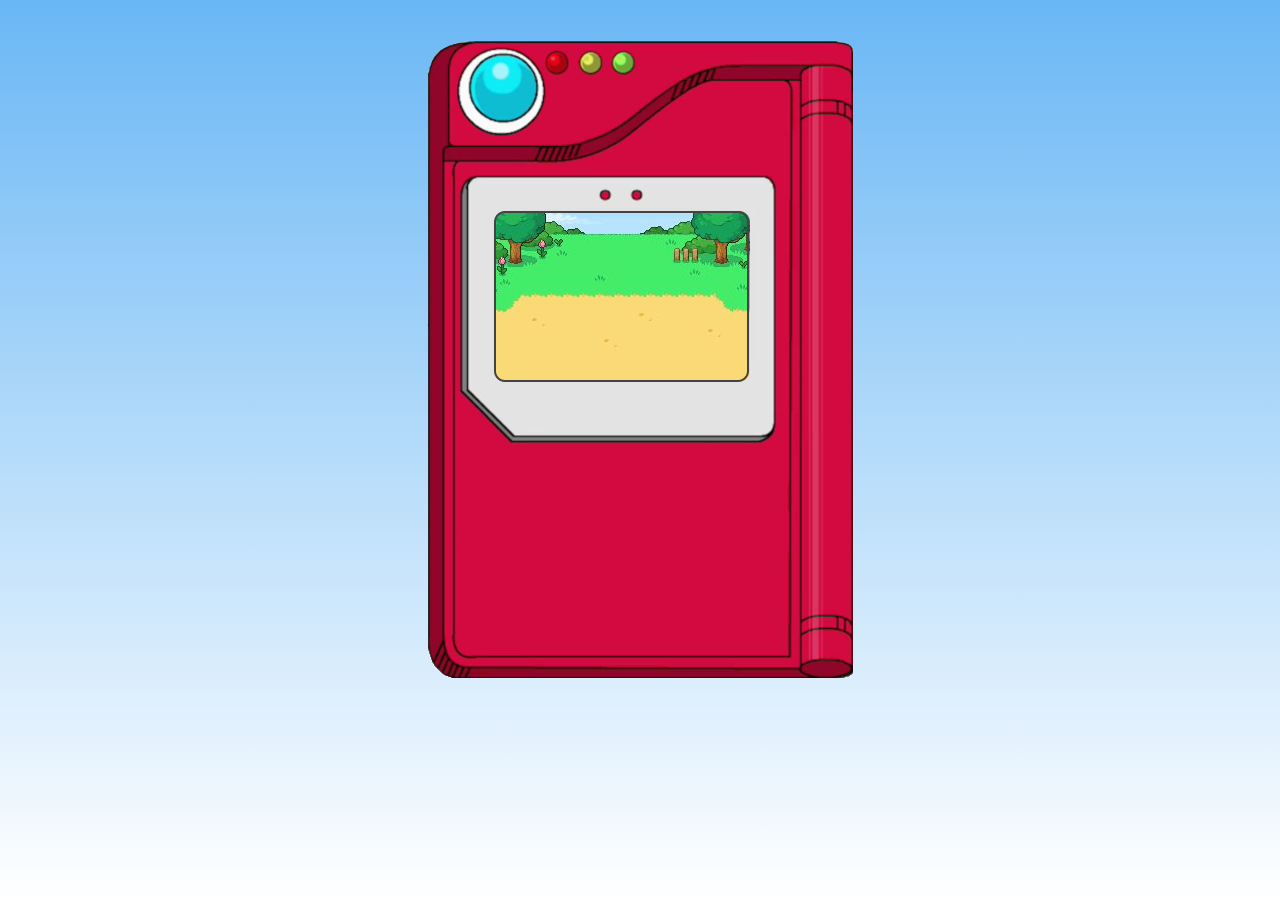
==== Index.html @ 1c169321 "first commit" ====
<!DOCTYPE html>
<html lang="pt-br">
<head>
    <meta charset="UTF-8">
    <meta http-equiv="X-UA-Compatible" content="IE=edge">
    <meta name="viewport" content="width=device-width, initial-scale=1.0">
    <link rel="stylesheet" href="style.css">
    <title>Pokédex</title>
</head>
<body>
   <main>
     <img src="Img/pokedex.png" alt="Pokedex">
   </main>
</body>
</html>
---- style.css ----
@import url('https://fonts.googleapis.com/css2?family=Oxanium:wght@300;400;500;600;700;800&display=swap');

*{
    padding: 0; 
    margin: 0;
    box-sizing: border-box;
    font-family: 'Oxanium', cursive;
}

body{
    text-align: center;
    background: linear-gradient(to bottom, #6ab7f5, #fff);
    min-height: 100vh;
}

main{
    display: inline-block;
    margin-top: 2%;
    padding: 15px;
}

.pokedex{
    width: 100%;
    max-width: 425px;
}

.pokemon_image{
    position: absolute;
    bottom: 55%;
    left: 50%;
    
}
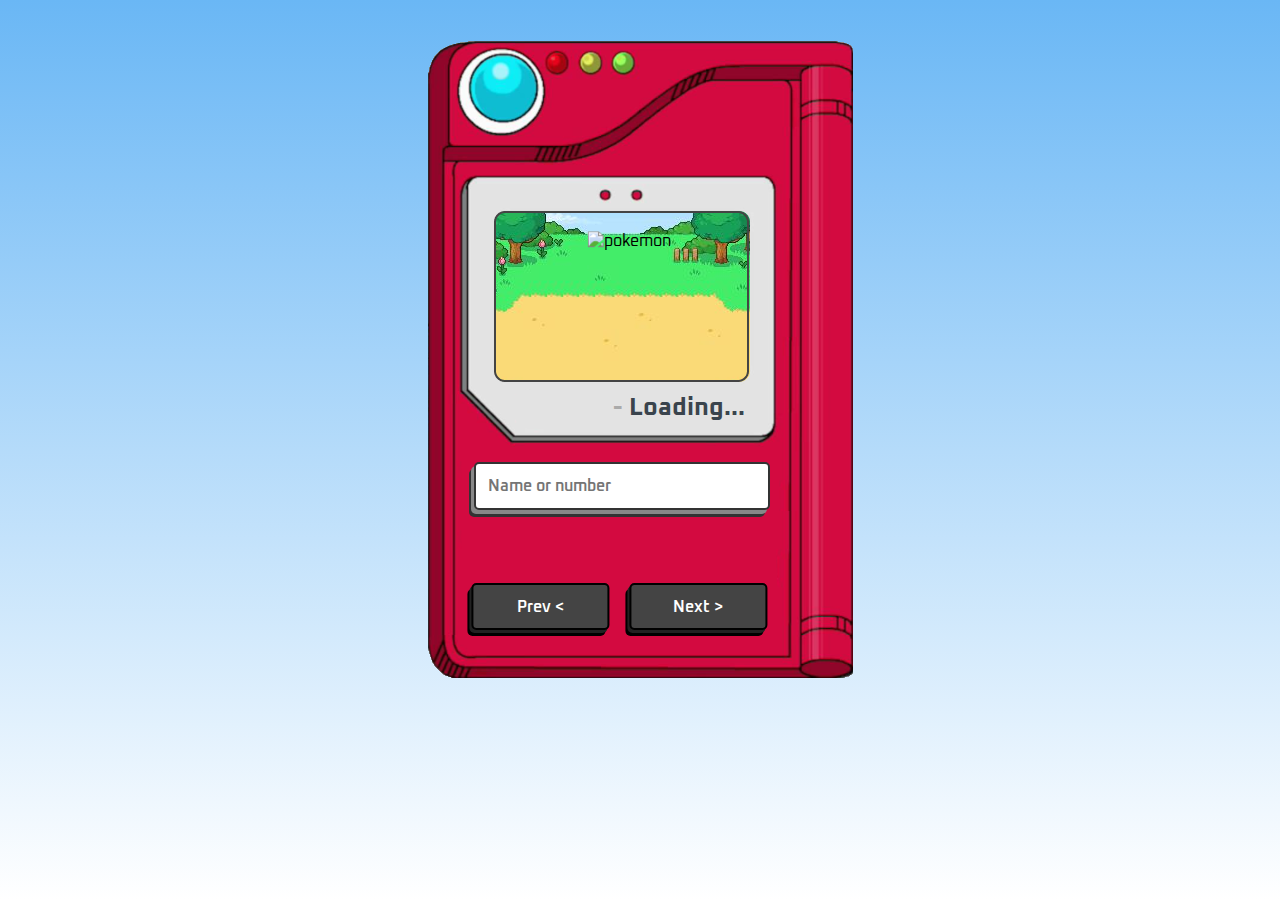
==== commit cb582b61: "initial commit" ====
--- a/Index.html
+++ b/Index.html
@@ -8,8 +8,23 @@
     <title>Pokédex</title>
 </head>
 <body>
-   <main>
-     <img src="Img/pokedex.png" alt="Pokedex">
-   </main>
+    <main>
+        <img src="#" alt="pokemon" class="pokemon_image">
+        <h1 class="pokemon_data">
+            <span class="pokemon_number"></span> -
+            <span class="pokemon_name"></span>
+        </h1>
+        <form class="form">
+            <input type="search" placeholder="Name or number" class="input_search" required>
+        </form>
+        <div class="buttons">
+            <button class="button btn-prev">Prev &lt;</button>
+            <button class="button btn-next">Next &gt;</button>
+        </div>
+        <img src="Img/pokedex.png" alt="Pokedex">
+    </main>
+    <div>
+        <script src="script.js"></script>
+    </div>
 </body>
 </html>--- a/style.css
+++ b/style.css
@@ -17,6 +17,7 @@
     display: inline-block;
     margin-top: 2%;
     padding: 15px;
+    position: relative;
 }
 
 .pokedex{
@@ -28,5 +29,65 @@
     position: absolute;
     bottom: 55%;
     left: 50%;
-    
-}+    transform: translate(-63%, 20%);
+    height: 18%;
+}
+
+.pokemon_data{
+    position:absolute;
+    font-height: 600;
+    color: #aaa;
+    top: 54.5%;
+    right: 27%;
+    font-size: clamp(8px, 5vw, 25px);
+}
+
+.pokemon_name{
+    color: #3a444d;
+}
+
+.form{
+    width: 65%;
+    position: absolute;
+    top: 65%;
+    left: 13.5%;
+}
+
+.input_search{
+    width: 100%;
+    padding: 4%;
+    outline: none;
+    border: 2px solid #333;
+    border-radius: 5px;
+    font-weight: 600;
+    color: #3a444d;
+    font-size: clamp(8px, 5vw, 1rem);
+    box-shadow: -3px 4px 0 #888, -5px 7px 0 #333;
+}
+
+.buttons{
+    position: absolute;
+    bottom: 10%;
+    left: 50%;
+    width: 65%;
+    transform: translate(-57%, 0);
+    display: flex;
+    gap: 20px;
+}
+
+.button{
+    width: 50%;
+    padding: 4%;
+    border: 2px solid #000;
+    border-radius: 5px;
+    font-size: clamp(8px, 5vw, 1rem);
+    font-weight: 600;
+    color: #fff;
+    background-color: #444;
+    box-shadow: -2px 3px 0 #222, -4px 6px 0 #000;
+}
+
+.button:active{
+    box-shadow: inset -4px 4px 0 #222;
+    font-size: 0.9rem;
+}
